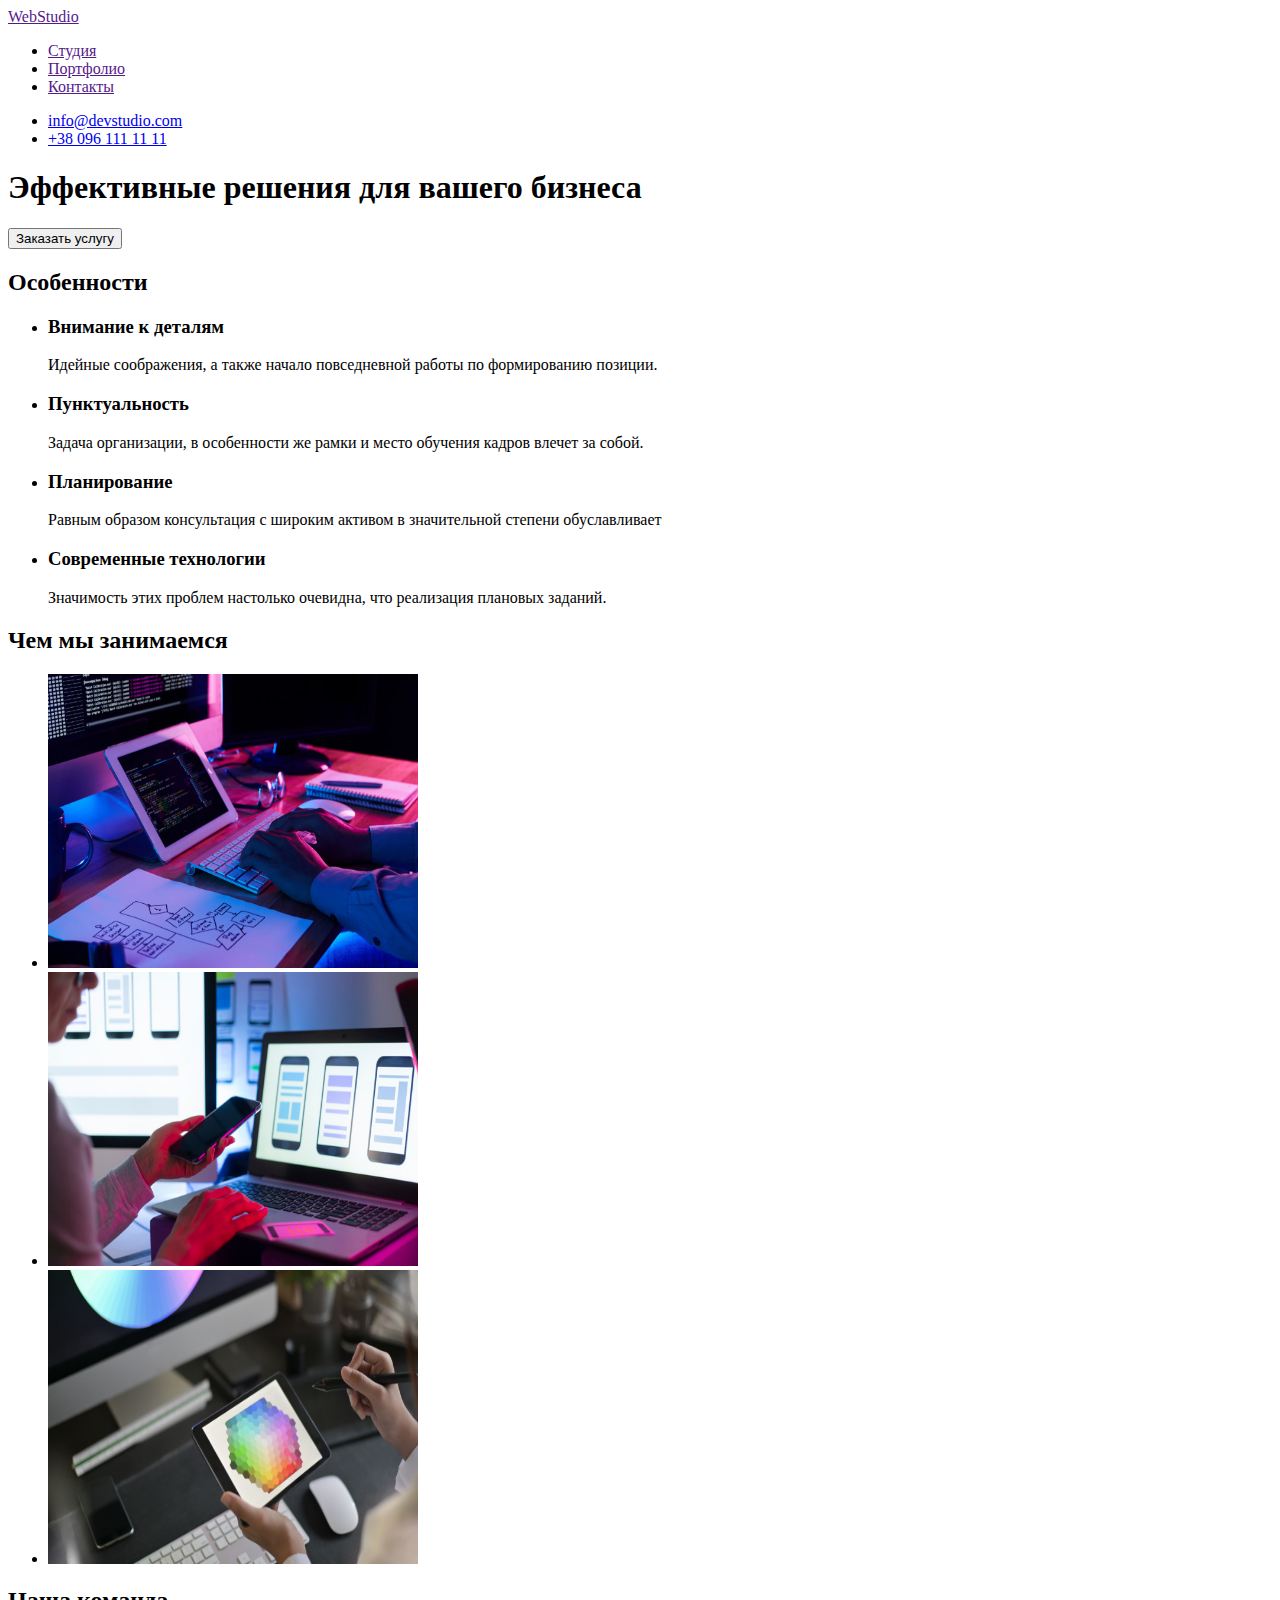
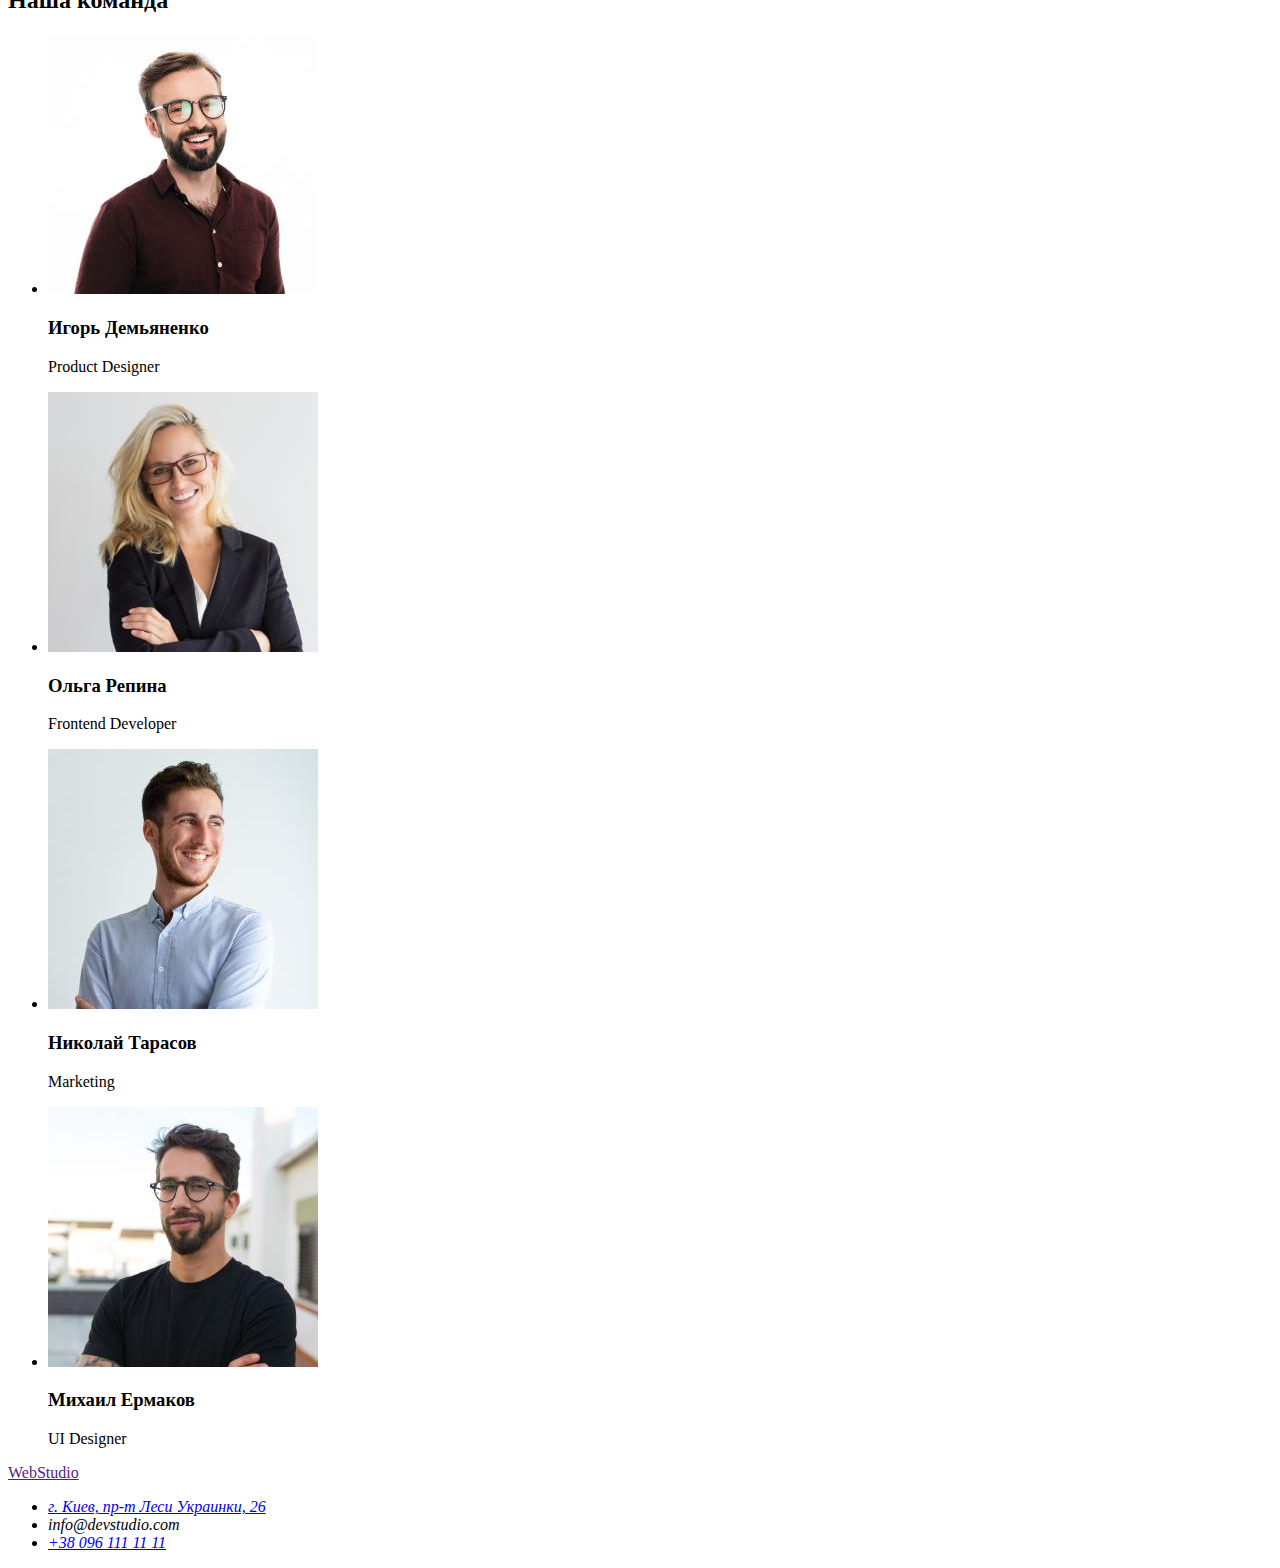
==== index.html @ 0e94a8cb "down 1 hw" ====
<!DOCTYPE html>
<html lang="ru">
<head>
    <meta charset="UTF-8">
    <meta http-equiv="X-UA-Compatible" content="IE=edge">
    <meta name="viewport" content="width=device-width, initial-scale=1.0">
    <title>Document</title>
</head>
<body>
    <header>
        <nav>
            <a href="">WebStudio</a>
            <ul>
                <li><a href="">Студия</a></li>
                <li><a href="">Портфолио</a></li>
                <li><a href="">Контакты</a></li>
            </ul>
        </nav>
        <ul>
            <li><a href="mailto:info@devstudio.com">info@devstudio.com</a></li>
            <li><a href="tel:+380961111111">+38 096 111 11 11</a></li>
        </ul>
            
            
    </header>
    <main>
        <section>
        <h1>Эффективные решения для вашего бизнеса</h1>
        <button title="button">Заказать услугу</button>    
        </section>

        <section>
            <h2>Особенности</h2>
            <ul>
                <li>
                    <h3>Внимание к деталям</h3>
                    <p>
                    Идейные соображения, а также начало повседневной работы по формированию позиции.
                    </p>
                </li>
                <li>
                    <h3>Пунктуальность</h3>
                    <p>Задача организации, в особенности же рамки и место обучения кадров влечет за собой.
                    </p>
                </li>
                <li>
                    <h3>Планирование</h3>
                    <p>
                    Равным образом консультация с широким активом в значительной степени обуславливает
                    </p>
                </li>
                <li>
                    <h3>Современные технологии</h3>
                    <p>
                    Значимость этих проблем настолько очевидна, что реализация плановых заданий.
                    </p>
                </li>
            </ul>
        </section>
        <section>
            <h2>Чем мы занимаемся</h2>
            <ul>
                <li>
                    <img src="./images/img_1.jpg" 
                    alt="Парень пишет код"
                    width="370"
                    height="294">
                </li>
                <li>
                    <img src="./images/img_2.jpg" 
                    alt="Девушка держит в руках телефон"
                    width="370"
                    height="294">
                </li>
                <li>
                    <img src="./images/img_3.jpg"
                    alt="Девушка держит планшет в руках"
                    width="370"
                    height="294">
                </li>
            </ul>
        </section>
        <section>
        <h2>Наша команда</h2>
        <ul>
            <li>
                <img src="./images/igor.jpg" 
                alt="Фотография Игоря" 
                width="270" 
                height="260">
                <h3>Игорь Демьяненко</h3>
                <p lang="en">Product Designer</p>
            </li>

            <li>
                <img src="./images/olga.jpg" 
                alt="Фотография Ольги" 
                width="270" 
                height="260">
                <h3>Ольга Репина</h3>
                <p lang="en">Frontend Developer</p>
            </li>

            <li>
                <img src="./images/nikolay.jpg" 
                alt="Фотография Николая" 
                width="270" 
                height="260">
                <h3>Николай Тарасов</h3>
                <p lang="en">Marketing</p>
            </li>

            <li>
                <img src="./images/mihail.jpg" 
                alt="Фотография Михаила" 
                width="270" 
                height="260">
                <h3>Михаил Ермаков</h3>
                <p lang="en">UI Designer</p>
            </li>

        </ul>
        </section>
    </main>
    <footer>
        <a href="">WebStudio</a>
        <address>
            <ul>
                <li>
                    <a href="https://goo.gl/maps/mKmkBRbk66RdH9SZ9"
                    target="_blank" 
                    rel="noopener noreferrer">
                    г. Киев, пр-т Леси Украинки, 26</a>                   
                </li>

                <li>
                    <a hre f="mailto:info@devstudio.com">info@devstudio.com</a>
                </li>

                <li>
                    <a href="tel:+380961111111">+38 096 111 11 11</a>
                </li>
            </ul>
        </address>
    </footer>
</body>
</html>
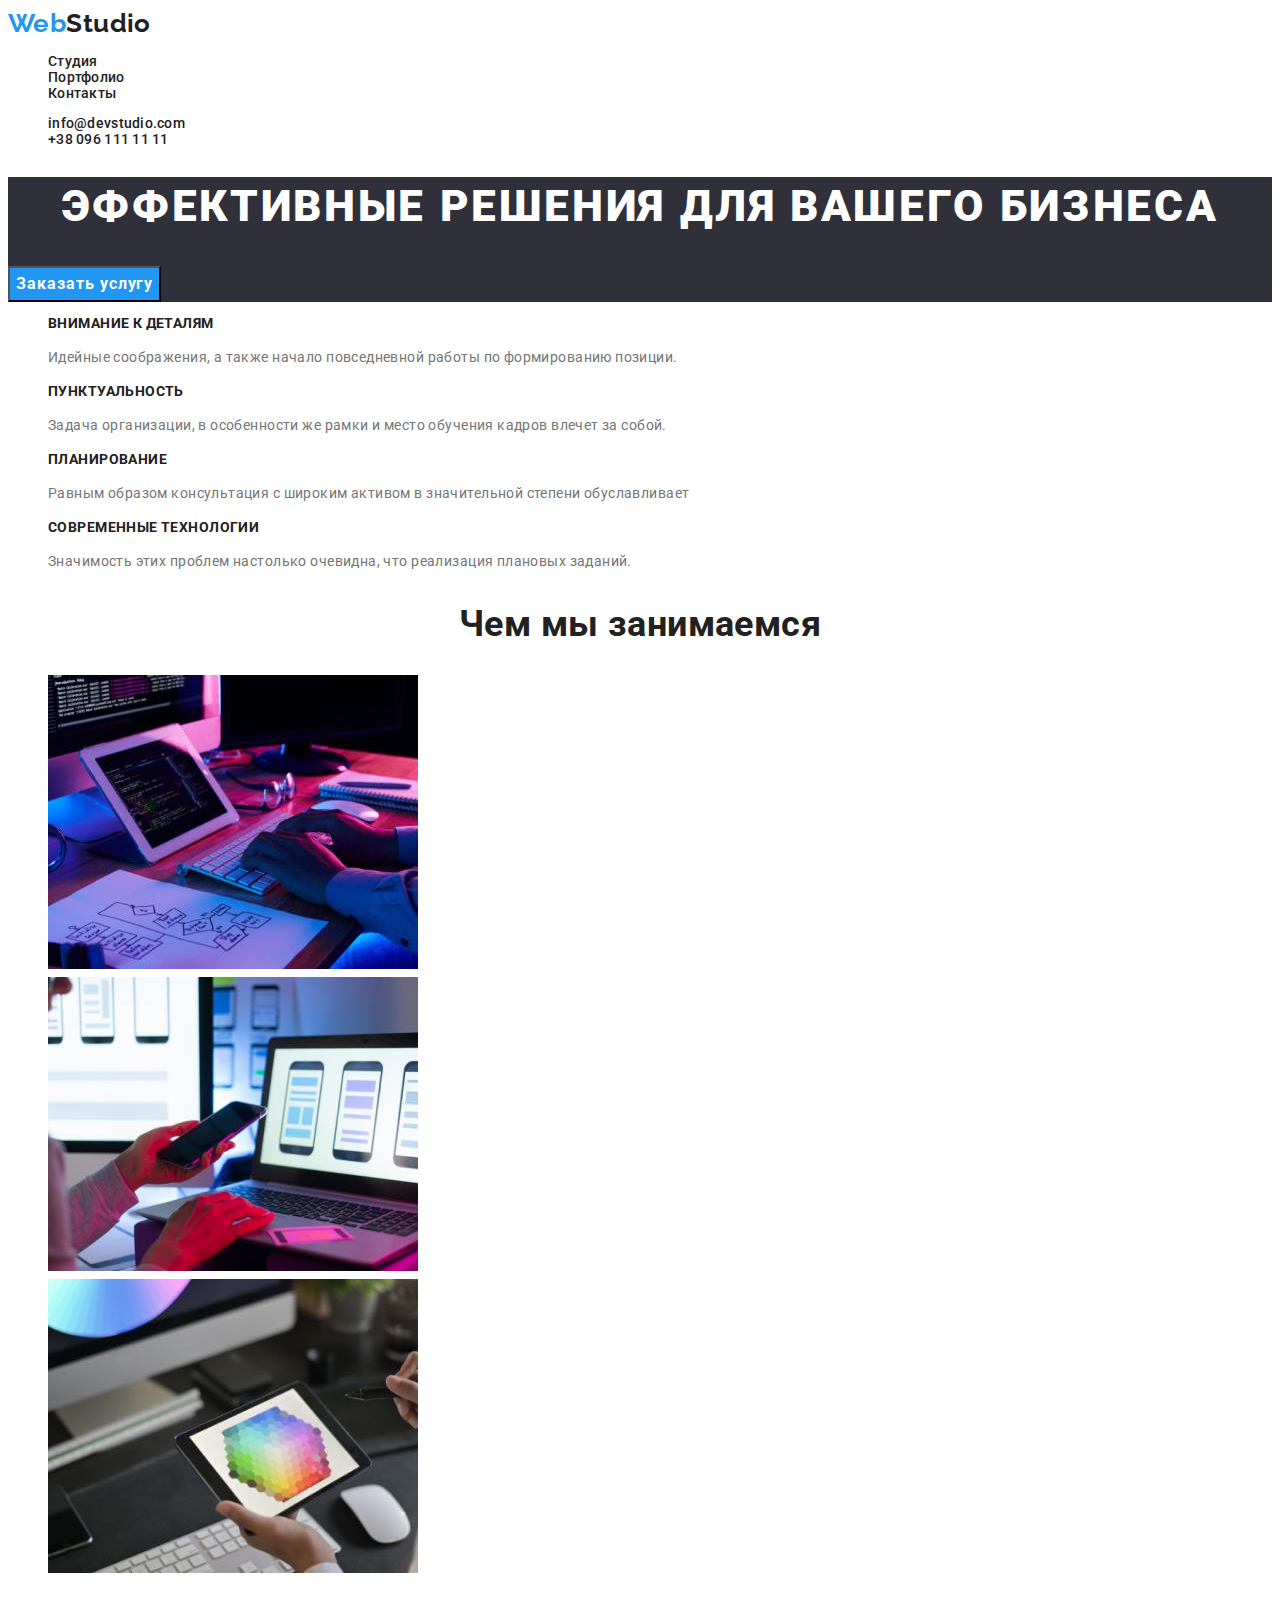
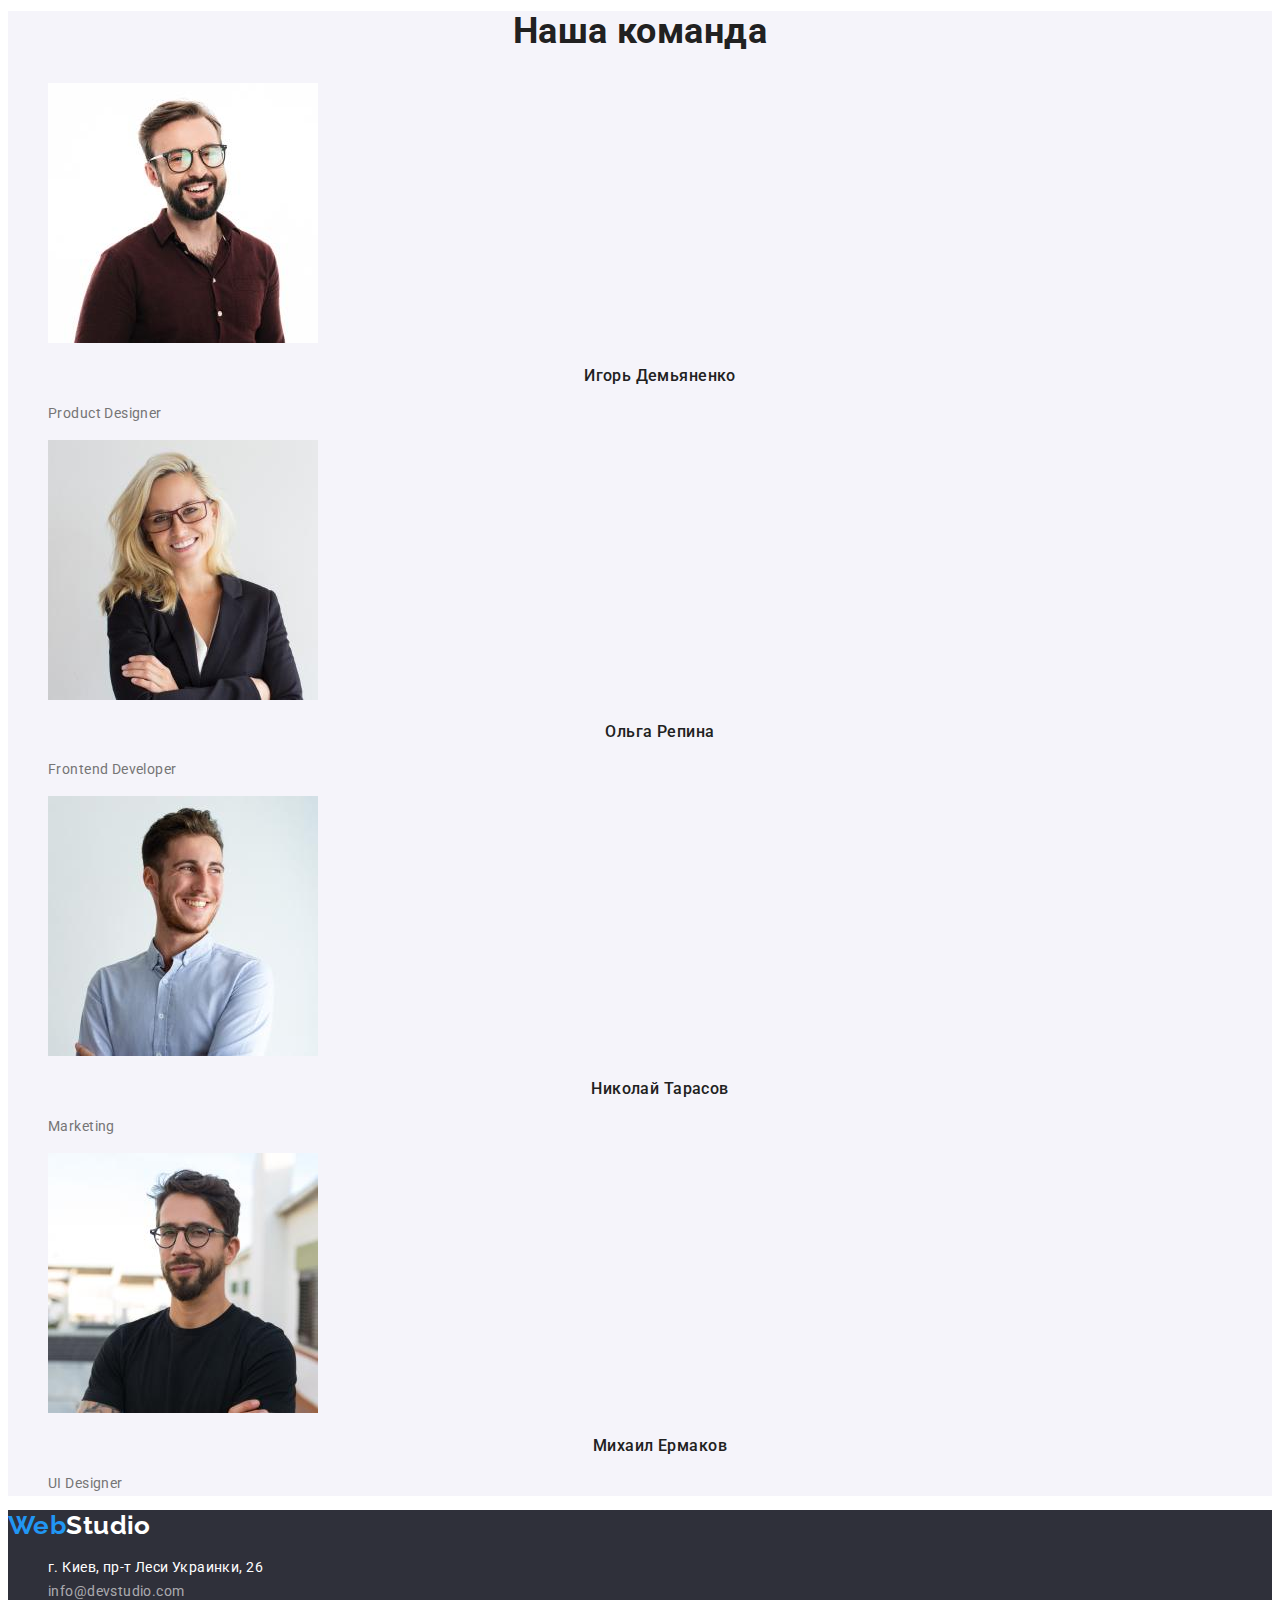
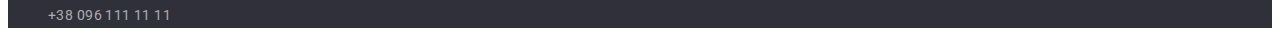
==== commit afa9752a: "ДЗ 2 первый релиз)" ====
--- a/index.html
+++ b/index.html
@@ -4,75 +4,76 @@
     <meta charset="UTF-8">
     <meta http-equiv="X-UA-Compatible" content="IE=edge">
     <meta name="viewport" content="width=device-width, initial-scale=1.0">
+    <link rel="preconnect" href="https://fonts.gstatic.com" crossorigin>
+    <link href="https://fonts.googleapis.com/css2?family=Raleway:wght@700&family=Roboto:wght@400;500;700;900&display=swap" rel="stylesheet"> 
+    <link rel="stylesheet" href="./css/styles.css">   
     <title>Document</title>
 </head>
 <body>
-    <header>
+    <header class="header">
         <nav>
-            <a href="">WebStudio</a>
-            <ul>
-                <li><a href="">Студия</a></li>
-                <li><a href="">Портфолио</a></li>
-                <li><a href="">Контакты</a></li>
+            <a href="" class="header_logo list"> <span class="header_logo_span">Web</span>Studio</a>
+            <ul class="header_nav_list list">
+                <li class="header_nav_item"><a class="header_nav_link list" href="./index.html">Студия</a></li>
+                <li class="header_nav_item"><a class="header_nav_link list" href="./portfolio.html">Портфолио</a></li>
+                <li class="header_nav_item"><a class="header_nav_link list" href="">Контакты</a></li>
             </ul>
         </nav>
-        <ul>
-            <li><a href="mailto:info@devstudio.com">info@devstudio.com</a></li>
-            <li><a href="tel:+380961111111">+38 096 111 11 11</a></li>
+        <ul class="list header_list">
+            <li class="header_item"><a class="list header_tel " href="mailto:info@devstudio.com">info@devstudio.com</a></li>
+            <li class="header_item"><a class="list header_mail " href="tel:+380961111111">+38 096 111 11 11</a></li>
         </ul>
-            
-            
     </header>
+
     <main>
+        <section class="hero">
+        <h1 class="hero_title">Эффективные решения для вашего бизнеса</h1>
+        <button class="hero_btn" title="button">Заказать услугу</button>    
+        </section>
         <section>
-        <h1>Эффективные решения для вашего бизнеса</h1>
-        <button title="button">Заказать услугу</button>    
-        </section>
-
-        <section>
-            <h2>Особенности</h2>
-            <ul>
-                <li>
-                    <h3>Внимание к деталям</h3>
-                    <p>
+            <h2 class="peculiarities_hide">Особенности</h2>
+            <ul class=" peculiarities_list list">
+                <li class="peculiarities_list">
+                    <h3 class="peculiarities_title">Внимание к деталям</h3>
+                    <p class="peculiarities_text">
                     Идейные соображения, а также начало повседневной работы по формированию позиции.
                     </p>
                 </li>
                 <li>
-                    <h3>Пунктуальность</h3>
-                    <p>Задача организации, в особенности же рамки и место обучения кадров влечет за собой.
+                    <h3 class="peculiarities_title">Пунктуальность</h3>
+                    <p class="peculiarities_text">Задача организации, в особенности же рамки и место обучения кадров влечет за собой.
                     </p>
                 </li>
-                <li>
-                    <h3>Планирование</h3>
-                    <p>
+                <li class="peculiarities_list">
+                    <h3 class="peculiarities_title">Планирование</h3>
+                    <p class="peculiarities_text">
                     Равным образом консультация с широким активом в значительной степени обуславливает
                     </p>
                 </li>
-                <li>
-                    <h3>Современные технологии</h3>
-                    <p>
+                <li class="peculiarities_list">
+                    <h3 class="peculiarities_title">Современные технологии</h3>
+                    <p class="peculiarities_text">
                     Значимость этих проблем настолько очевидна, что реализация плановых заданий.
                     </p>
                 </li>
             </ul>
         </section>
         <section>
-            <h2>Чем мы занимаемся</h2>
-            <ul>
-                <li>
+            <h2 class="work_title">Чем мы занимаемся</h2>
+            <ul class="work_list list">
+                <li class="work_item">
                     <img src="./images/img_1.jpg" 
                     alt="Парень пишет код"
                     width="370"
                     height="294">
                 </li>
-                <li>
+                <li class="work_item">
                     <img src="./images/img_2.jpg" 
                     alt="Девушка держит в руках телефон"
                     width="370"
                     height="294">
                 </li>
-                <li>
+                <li class="work_item">
                     <img src="./images/img_3.jpg"
                     alt="Девушка держит планшет в руках"
                     width="370"
@@ -80,65 +81,65 @@
                 </li>
             </ul>
         </section>
-        <section>
-        <h2>Наша команда</h2>
-        <ul>
-            <li>
+        <section class="commands">
+        <h2 class="commands_title">Наша команда</h2>
+        <ul class="commands_list list">
+            <li class="comands_item">
                 <img src="./images/igor.jpg" 
                 alt="Фотография Игоря" 
                 width="270" 
                 height="260">
-                <h3>Игорь Демьяненко</h3>
+                <h3 class="commands_name">Игорь Демьяненко</h3>
                 <p lang="en">Product Designer</p>
             </li>
 
-            <li>
+            <li class="comands_item">
                 <img src="./images/olga.jpg" 
                 alt="Фотография Ольги" 
                 width="270" 
                 height="260">
-                <h3>Ольга Репина</h3>
+                <h3 class="commands_name">Ольга Репина</h3>
                 <p lang="en">Frontend Developer</p>
             </li>
 
-            <li>
+            <li class="comands_item">
                 <img src="./images/nikolay.jpg" 
                 alt="Фотография Николая" 
                 width="270" 
                 height="260">
-                <h3>Николай Тарасов</h3>
+                <h3 class="commands_name">Николай Тарасов</h3>
                 <p lang="en">Marketing</p>
             </li>
 
-            <li>
+            <li class="comands_item">
                 <img src="./images/mihail.jpg" 
                 alt="Фотография Михаила" 
                 width="270" 
                 height="260">
-                <h3>Михаил Ермаков</h3>
+                <h3 class="commands_name">Михаил Ермаков</h3>
                 <p lang="en">UI Designer</p>
             </li>
 
         </ul>
         </section>
     </main>
-    <footer>
-        <a href="">WebStudio</a>
+    <footer class="footer">
+        <a class="footer_logo list" href=""><span class="footer_logo_span">Web</span>Studio</a>
         <address>
-            <ul>
-                <li>
-                    <a href="https://goo.gl/maps/mKmkBRbk66RdH9SZ9"
+            <ul class="footer_list list">    
+                <li class="footer_item">
+                    <a class="footer_link list" href="https://goo.gl/maps/mKmkBRbk66RdH9SZ9"
                     target="_blank" 
                     rel="noopener noreferrer">
                     г. Киев, пр-т Леси Украинки, 26</a>                   
                 </li>
 
-                <li>
-                    <a hre f="mailto:info@devstudio.com">info@devstudio.com</a>
+                <li class="footer_item">
+                    <a class="footer_mail list" href="mailto:info@devstudio.com">info@devstudio.com</a>
                 </li>
 
-                <li>
-                    <a href="tel:+380961111111">+38 096 111 11 11</a>
+                <li class="footer_item">
+                    <a class="footer_tel list" href="tel:+380961111111">+38 096 111 11 11</a>
                 </li>
             </ul>
         </address>
--- a/css/styles.css
+++ b/css/styles.css
@@ -0,0 +1,239 @@
+body {
+  font-family: Roboto, Raleway, sans-serif;
+  color: #757575;
+  background-color: #ffffff;
+  font-style: normal;
+  font-weight: 400;
+  font-size: 14px;
+  line-height: 1.71;
+  letter-spacing: 0.03em;
+}
+
+.list {
+  list-style: none;
+  text-decoration: none;
+}
+
+/* --------------HEADER----------------------- */
+
+.header_logo {
+  font-family: Raleway;
+  font-weight: 700;
+  font-size: 26px;
+  line-height: 1.19;
+  color: #212121;
+}
+
+.header_logo_span {
+  font-family: Raleway;
+  font-weight: 700;
+  font-size: 26px;
+  line-height: 1.19;
+  color: #2196f3;
+}
+
+.header_nav_list {
+  font-weight: 500;
+  font-size: 14px;
+  line-height: 1.14;
+  letter-spacing: 0.02em;
+  color: #212121;
+}
+
+.header_nav_link,
+.header_tel,
+.header_mail {
+  color: #212121;
+}
+
+/* ----------------------HOVER---------------------------- */
+
+.header_nav_link:hover,
+.header_tel:hover,
+.header_mail:hover,
+.footer_tel:hover,
+.footer_mail:hover {
+  color: #2196f3;
+}
+
+/* ----------------------FOCUS---------------------------- */
+.hero_btn {
+  background-color: #188ce8;
+  cursor: pointer;
+}
+
+.header_nav_link:focus,
+.header_tel:focus,
+.header_mail:focus,
+.footer_tel:focus,
+.footer_mail:focus {
+  color: #2196f3;
+}
+
+.header_list {
+  font-weight: 500;
+  font-size: 14px;
+  line-height: 1.14;
+  letter-spacing: 0.02em;
+  color: #757575;
+}
+
+/* ----------------------HERO---------------------------- */
+
+.hero {
+  background-color: #2f303a;
+}
+
+.hero_title {
+  font-weight: 900;
+  font-size: 44px;
+  line-height: 1.36;
+  text-align: center;
+  letter-spacing: 0.06em;
+  text-transform: uppercase;
+  color: #ffffff;
+}
+
+.hero_btn {
+  font-family: Roboto;
+  font-weight: 700;
+  font-size: 16px;
+  line-height: 1.87;
+  display: flex;
+  align-items: center;
+  text-align: center;
+  letter-spacing: 0.06em;
+  color: #ffffff;
+  background: #2196f3;
+}
+
+/* ----------------- PECULIARITEIS--------------------------- */
+
+.peculiarities_hide,
+.portfolio_title_hide {
+  border: 0;
+  clip: rect(0 0 0 0);
+  height: 1px;
+  margin: -1px;
+  overflow: hidden;
+  padding: 0;
+  position: absolute;
+  white-space: nowrap;
+  width: 1px;
+}
+
+.peculiarities_title {
+  font-weight: 700;
+  font-size: 14px;
+  line-height: 1.14;
+  text-transform: uppercase;
+  color: #212121;
+}
+
+/* -----------------  WHAT WE DO --------------------------- */
+.work_title {
+  font-weight: 700;
+  font-size: 36px;
+  line-height: 1.16;
+  text-align: center;
+  color: #212121;
+}
+
+/* -----------------  COMMADS --------------------------- */
+
+.commands {
+  background-color: #f5f4fa;
+}
+
+.commands_title {
+  font-family: Roboto;
+  font-style: normal;
+  font-weight: 700;
+  font-size: 36px;
+  line-height: 1.16;
+  text-align: center;
+  color: #212121;
+}
+
+.commands_name {
+  font-weight: 500;
+  font-size: 16px;
+  line-height: 1.18;
+  text-align: center;
+  color: #212121;
+}
+
+/* -----------------  FOOTER --------------------------- */
+
+.footer {
+  background-color: #2f303a;
+}
+
+.footer_logo {
+  font-family: Raleway;
+  font-weight: 700;
+  font-size: 26px;
+  line-height: 1.19;
+  color: #ffffff;
+}
+
+.footer_logo_span {
+  font-family: Raleway;
+  font-weight: 700;
+  font-size: 26px;
+  line-height: 1.19;
+  color: #2196f3;
+}
+
+.footer_link {
+  font-family: Roboto;
+  font-style: normal;
+  font-weight: 400;
+  font-size: 14px;
+  line-height: 1.71;
+  letter-spacing: 0.03em;
+  color: #ffffff;
+}
+
+.footer_mail,
+.footer_tel {
+  font-family: Roboto;
+  font-style: normal;
+  font-weight: 400;
+  font-size: 14px;
+  line-height: 1.71;
+  letter-spacing: 0.03em;
+  color: rgba(255, 255, 255, 0.6);
+}
+
+/* -----------------  PORTFOLIO --------------------------- */
+
+.portfolio_title {
+  font-weight: 700;
+  font-size: 18px;
+  line-height: 2;
+  letter-spacing: 0.06em;
+  color: #212121;
+}
+
+.portfolio_text {
+  font-size: 16px;
+  line-height: 1.87;
+  letter-spacing: 0.03em;
+}
+
+.portfolio_btn {
+  font-family: Roboto;
+  font-weight: 500;
+  font-size: 16px;
+  line-height: 1.62;
+  text-align: center;
+  letter-spacing: 0.03em;
+  color: #212121;
+  cursor: pointer;
+}
+
+.portfolio_btn:focus,
+.portfolio_btn:hover {
+  background-color: #2196f3;
+}
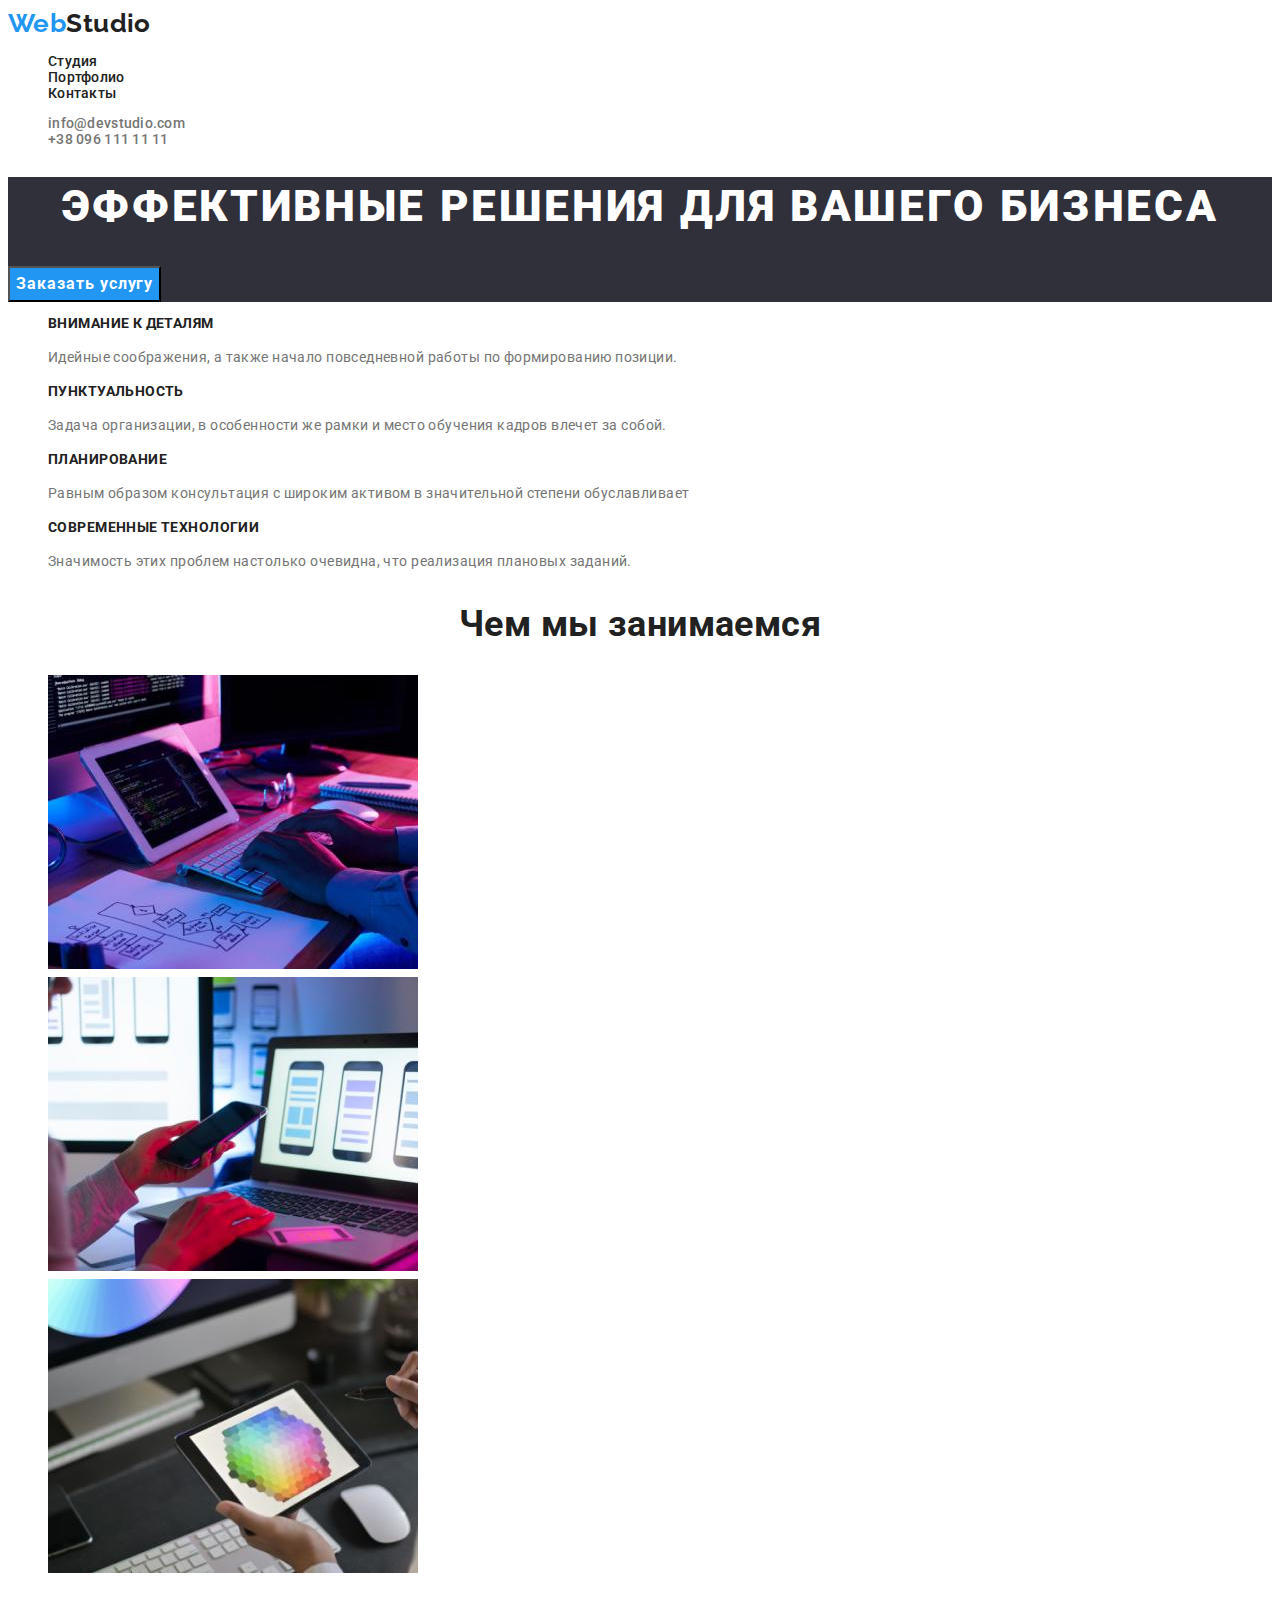
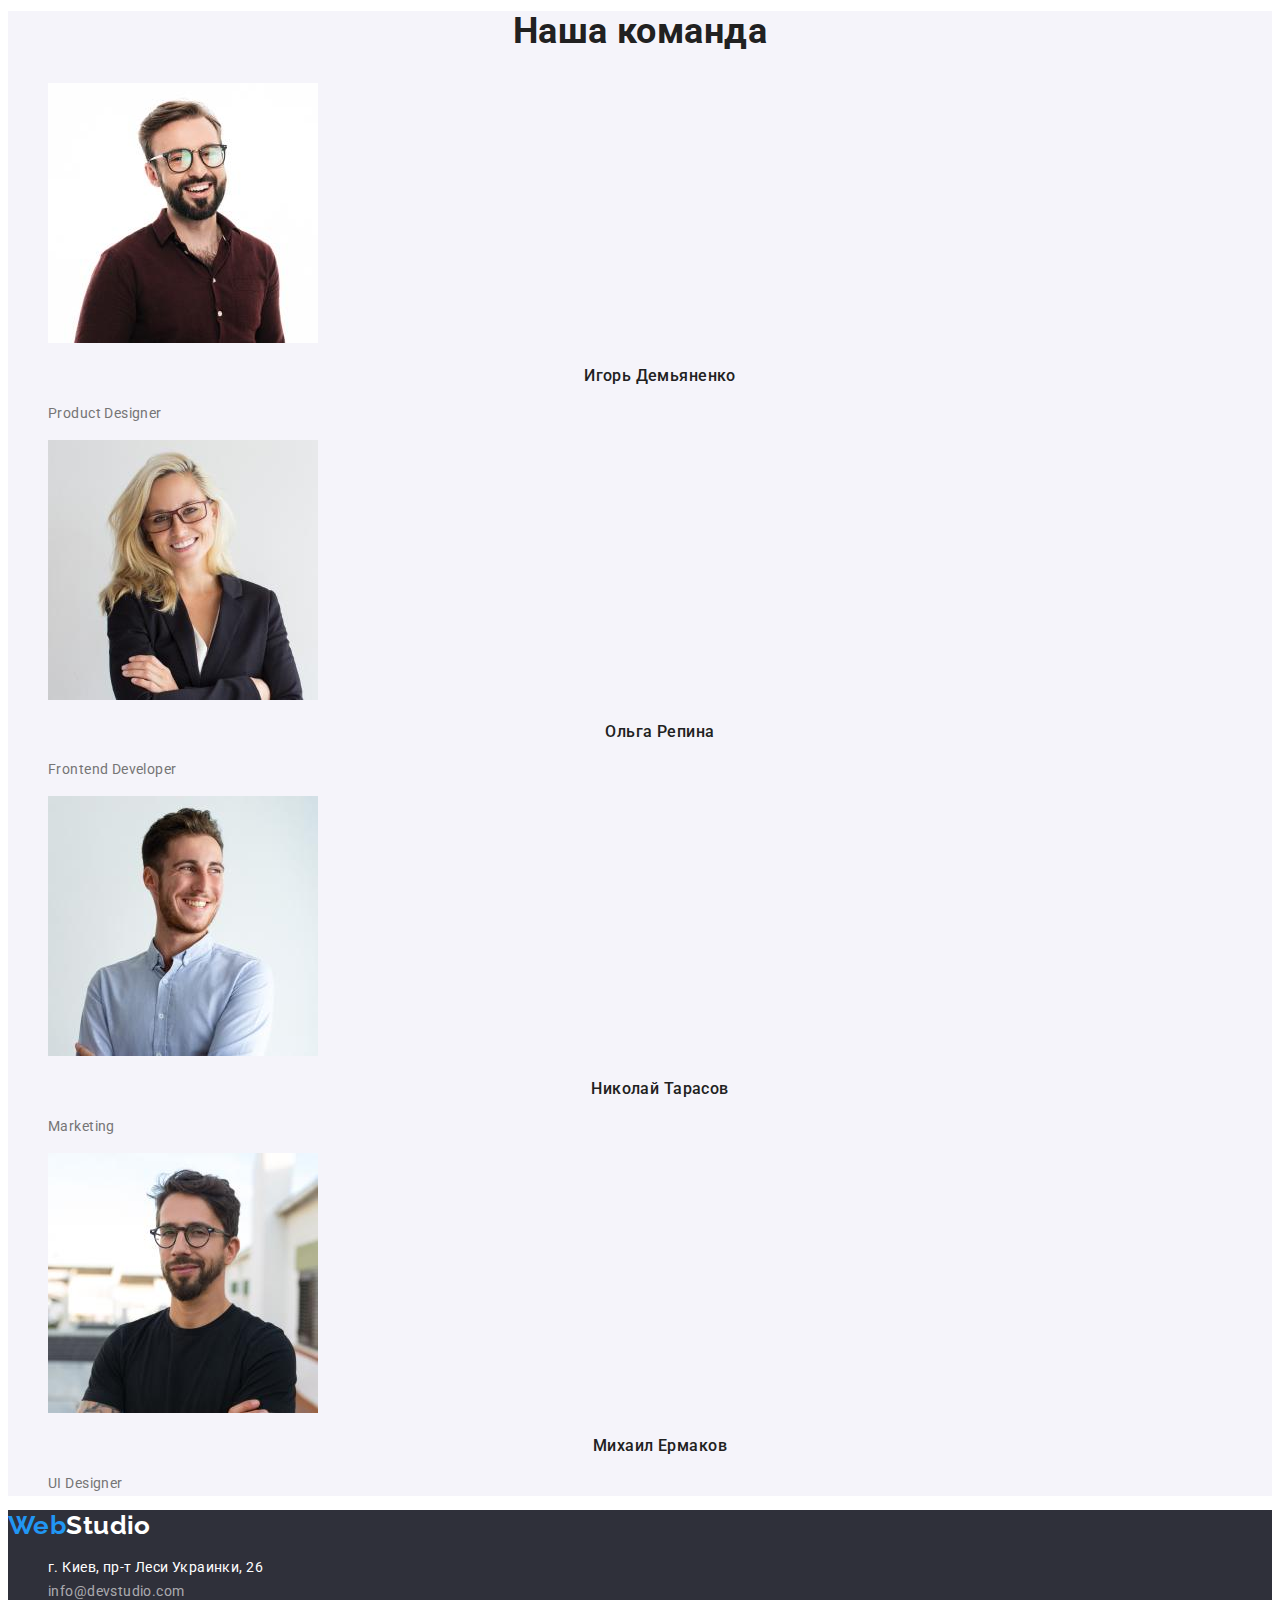
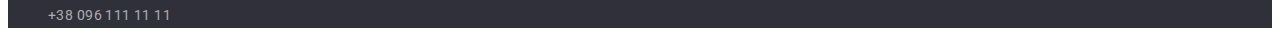
==== commit 2c8a0545: "rel2" ====
--- a/index.html
+++ b/index.html
@@ -10,18 +10,19 @@
     <title>Document</title>
 </head>
 <body>
-    <header class="header">
+    <header class="site">
         <nav>
-            <a href="" class="header_logo list"> <span class="header_logo_span">Web</span>Studio</a>
-            <ul class="header_nav_list list">
-                <li class="header_nav_item"><a class="header_nav_link list" href="./index.html">Студия</a></li>
-                <li class="header_nav_item"><a class="header_nav_link list" href="./portfolio.html">Портфолио</a></li>
-                <li class="header_nav_item"><a class="header_nav_link list" href="">Контакты</a></li>
+            <a href="./index.html" class=" site_logo list"> <span class="   site_logo_span">Web</span>Studio</a>
+            <ul class="site_nav_list list">
+                <li class="site_nav_item"><a class="  site_nav_list list" href="./index.html">Студия</a></li>
+                <li class="site_nav_item"><a class="   site_nav_list list" href="./portfolio.html">Портфолио</a></li>
+                <li class="site_nav_item"><a class="   site_nav_list list" href="">Контакты</a></li>
             </ul>
         </nav>
-        <ul class="list header_list">
-            <li class="header_item"><a class="list header_tel " href="mailto:info@devstudio.com">info@devstudio.com</a></li>
-            <li class="header_item"><a class="list header_mail " href="tel:+380961111111">+38 096 111 11 11</a></li>
+        <ul class="list navigation_list">
+            <li class="navigation_item"><a class="list navigation_tel "
+                    href="mailto:info@devstudio.com">info@devstudio.com</a></li>
+            <li class="navigation_item"><a class="list navigation_mail " href="tel:+380961111111">+38 096 111 11 11</a></li>
         </ul>
     </header>
 
--- a/css/styles.css
+++ b/css/styles.css
@@ -16,23 +16,23 @@
 
 /* --------------HEADER----------------------- */
 
-.header_logo {
-  font-family: Raleway;
-  font-weight: 700;
-  font-size: 26px;
-  line-height: 1.19;
-  color: #212121;
-}
-
-.header_logo_span {
-  font-family: Raleway;
-  font-weight: 700;
-  font-size: 26px;
-  line-height: 1.19;
-  color: #2196f3;
-}
-
-.header_nav_list {
+.site_logo {
+  font-family: Raleway;
+  font-weight: 700;
+  font-size: 26px;
+  line-height: 1.19;
+  color: #212121;
+}
+
+.site_logo_span {
+  font-family: Raleway;
+  font-weight: 700;
+  font-size: 26px;
+  line-height: 1.19;
+  color: #2196f3;
+}
+
+.site_nav_list {
   font-weight: 500;
   font-size: 14px;
   line-height: 1.14;
@@ -40,17 +40,16 @@
   color: #212121;
 }
 
-.header_nav_link,
-.header_tel,
-.header_mail {
-  color: #212121;
+.navigation_tel,
+.navigation_mail {
+  color: #757575;
 }
 
 /* ----------------------HOVER---------------------------- */
 
-.header_nav_link:hover,
-.header_tel:hover,
-.header_mail:hover,
+.site_nav_list:hover,
+.navigation_tel:hover,
+.navigation_mail:hover,
 .footer_tel:hover,
 .footer_mail:hover {
   color: #2196f3;
@@ -62,15 +61,15 @@
   cursor: pointer;
 }
 
-.header_nav_link:focus,
-.header_tel:focus,
-.header_mail:focus,
+.site_nav_list:focus,
+.navigation_tel:focus,
+.navigation_mail:focus,
 .footer_tel:focus,
 .footer_mail:focus {
   color: #2196f3;
 }
 
-.header_list {
+.navigation_list {
   font-weight: 500;
   font-size: 14px;
   line-height: 1.14;
@@ -235,5 +234,6 @@
 
 .portfolio_btn:focus,
 .portfolio_btn:hover {
+  color: #ffffff;
   background-color: #2196f3;
 }
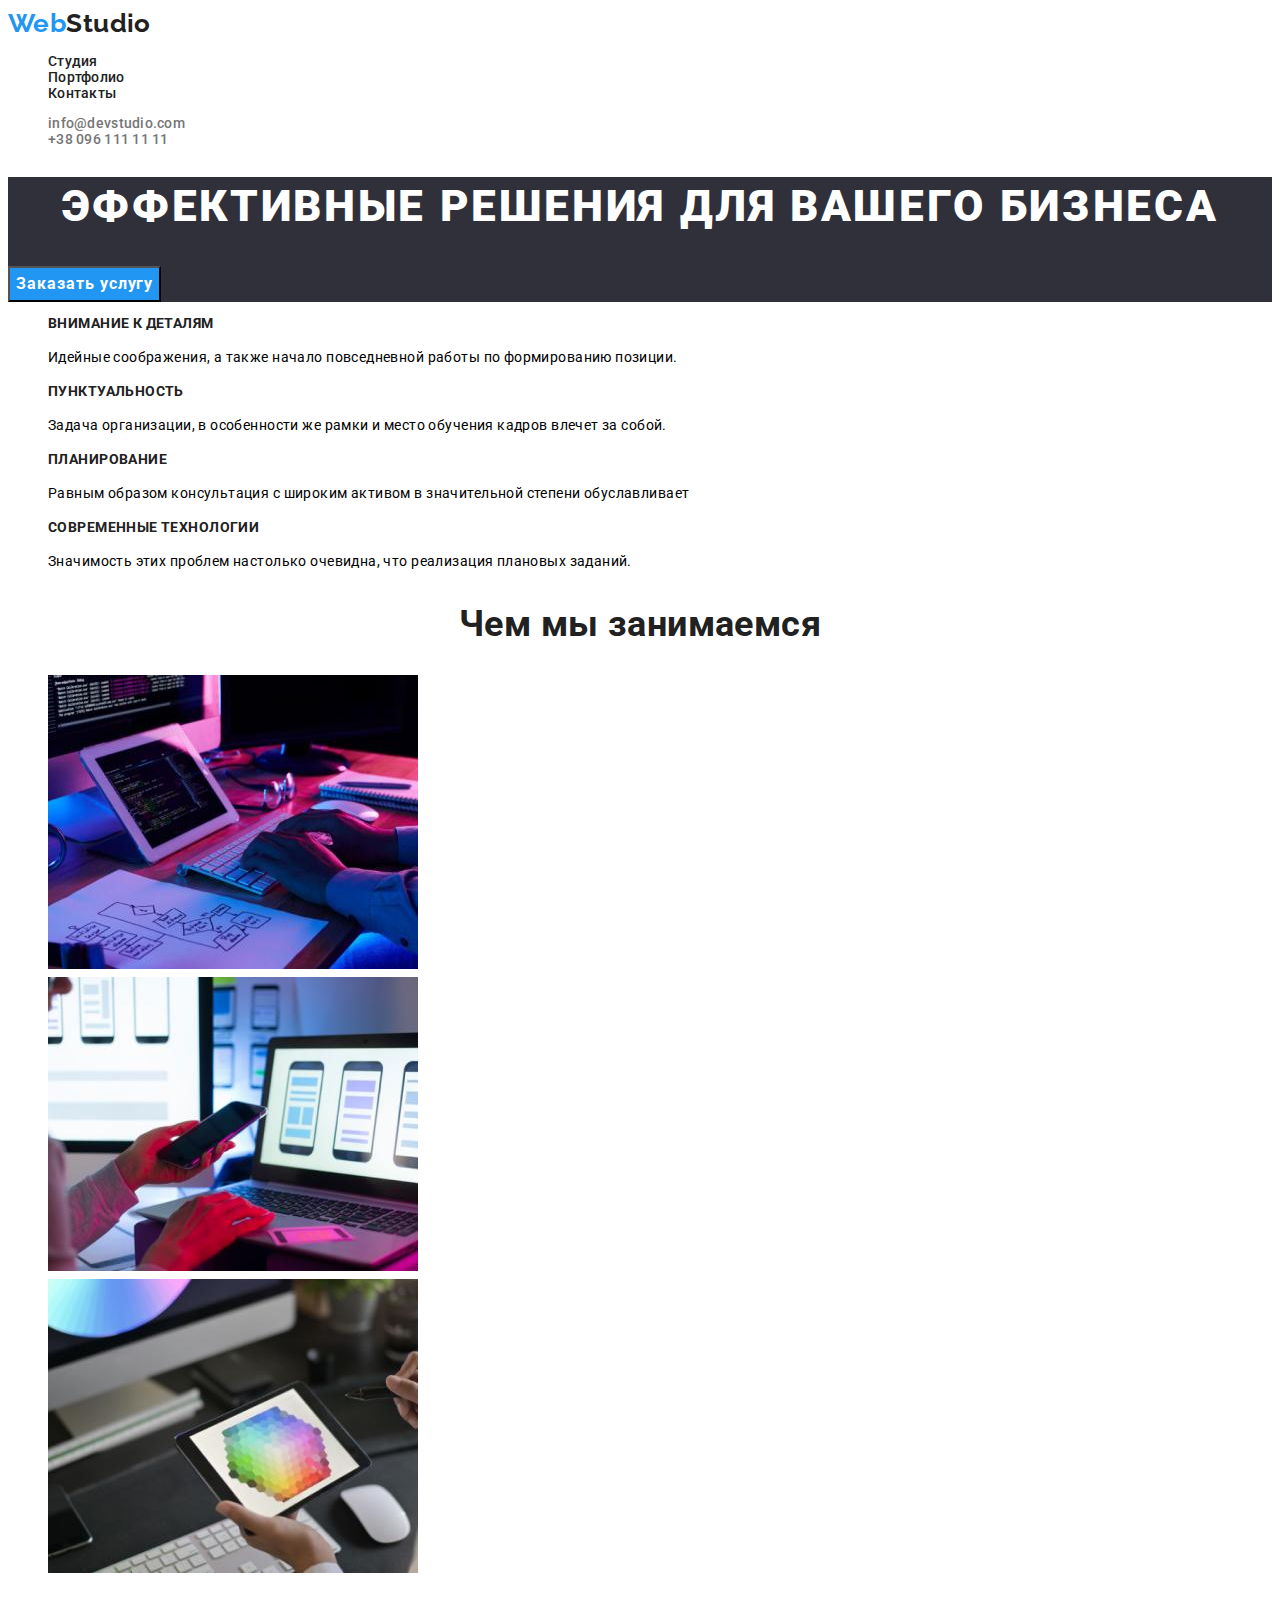
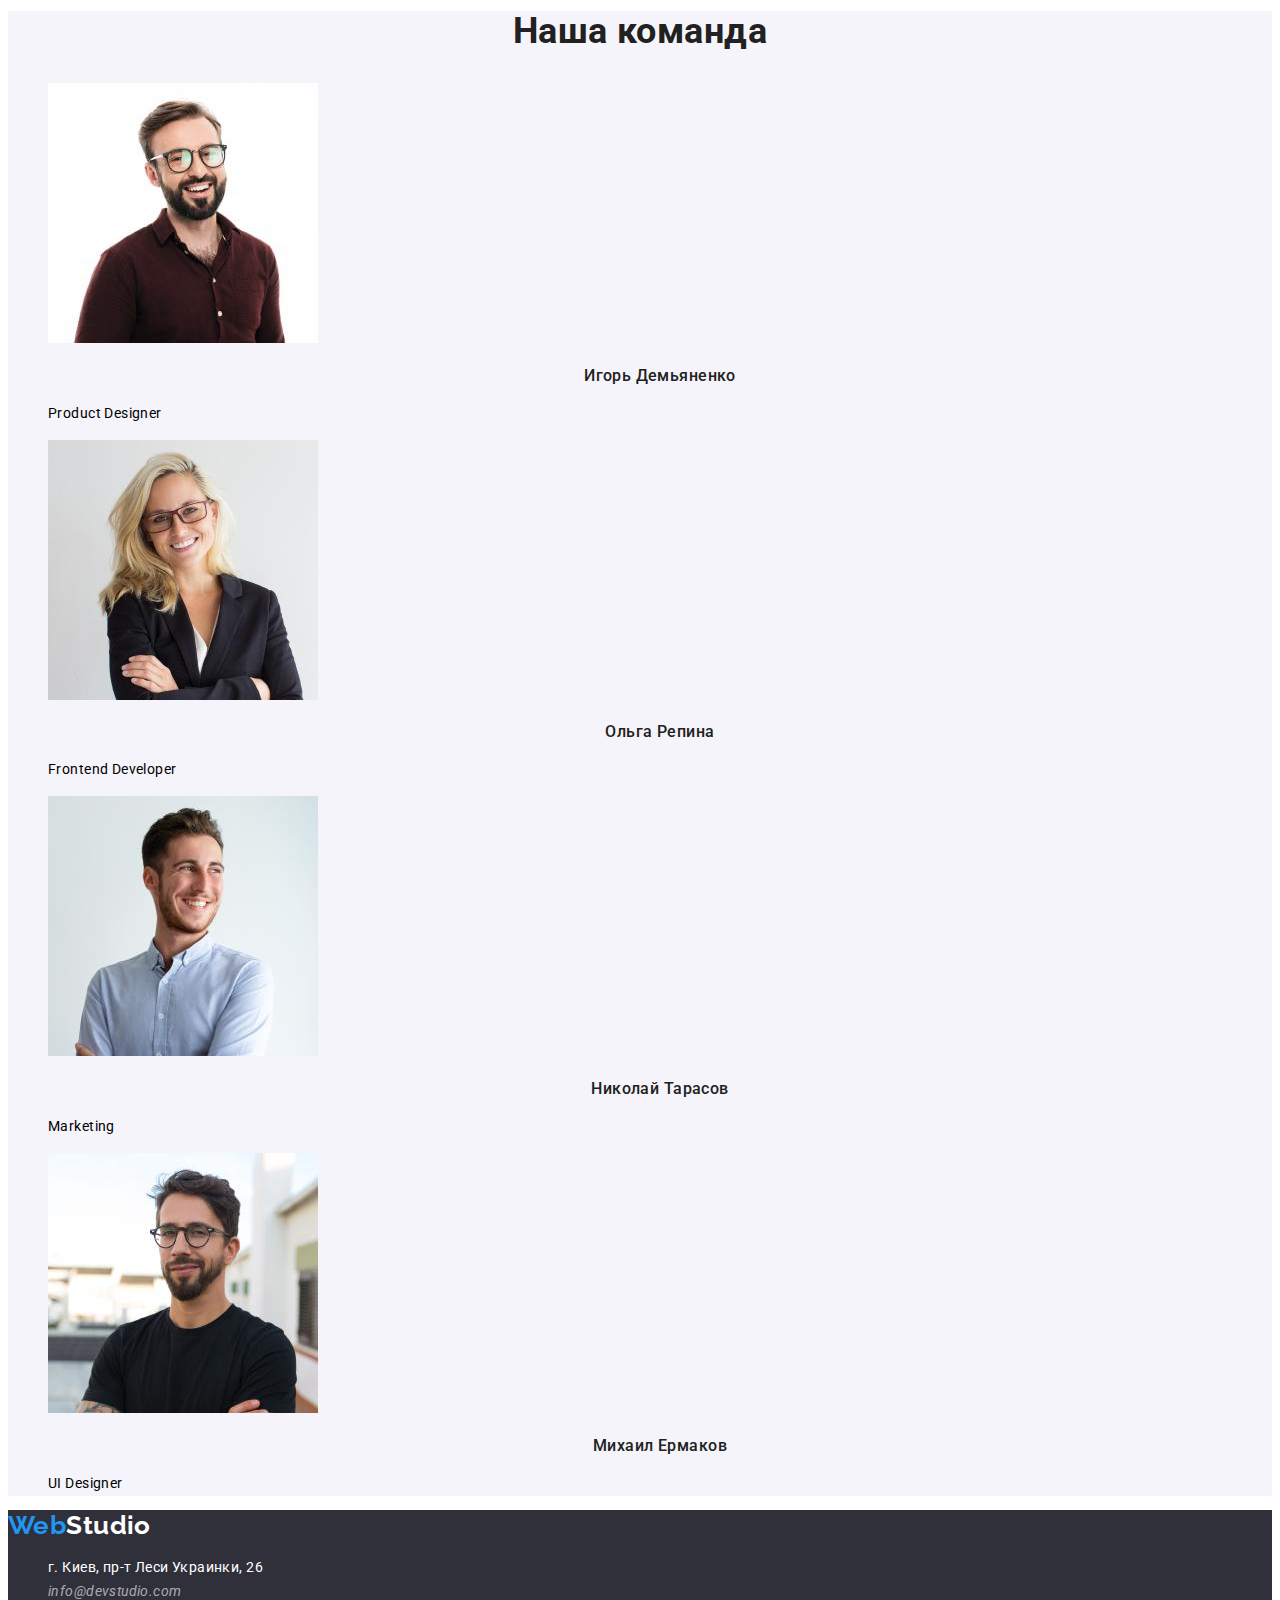
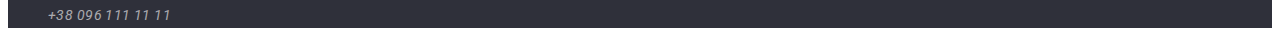
==== commit b767ec5a: "релиз-2" ====
--- a/index.html
+++ b/index.html
@@ -12,70 +12,70 @@
 <body>
     <header class="site">
         <nav>
-            <a href="./index.html" class=" site_logo list"> <span class="   site_logo_span">Web</span>Studio</a>
-            <ul class="site_nav_list list">
-                <li class="site_nav_item"><a class="  site_nav_list list" href="./index.html">Студия</a></li>
-                <li class="site_nav_item"><a class="   site_nav_list list" href="./portfolio.html">Портфолио</a></li>
-                <li class="site_nav_item"><a class="   site_nav_list list" href="">Контакты</a></li>
+            <a href="./index.html" class=" site-logo list"> <span class="   site-logo-span">Web</span>Studio</a>
+            <ul class="site-nav-list list">
+                <li class="site-nav-item"><a class="site-nav-list list" href="./index.html">Студия</a></li>
+                <li class="site-nav-item"><a class="site-nav-list list" href="./portfolio.html">Портфолио</a></li>
+                <li class="site-nav-item"><a class="site-nav-list list" href="">Контакты</a></li>
             </ul>
         </nav>
-        <ul class="list navigation_list">
-            <li class="navigation_item"><a class="list navigation_tel "
+        <ul class="list contacts-list">
+            <li class="contacts-item"><a class="list contacts-tel "
                     href="mailto:info@devstudio.com">info@devstudio.com</a></li>
-            <li class="navigation_item"><a class="list navigation_mail " href="tel:+380961111111">+38 096 111 11 11</a></li>
+            <li class="contacts-item"><a class="list contacts-mail " href="tel:+380961111111">+38 096 111 11 11</a></li>
         </ul>
     </header>
 
     <main>
         <section class="hero">
-        <h1 class="hero_title">Эффективные решения для вашего бизнеса</h1>
-        <button class="hero_btn" title="button">Заказать услугу</button>    
+        <h1 class="hero-title">Эффективные решения для вашего бизнеса</h1>
+        <button class="hero-btn" title="button">Заказать услугу</button>    
         </section>
         <section>
-            <h2 class="peculiarities_hide">Особенности</h2>
-            <ul class=" peculiarities_list list">
-                <li class="peculiarities_list">
-                    <h3 class="peculiarities_title">Внимание к деталям</h3>
-                    <p class="peculiarities_text">
+            <h2 class="peculiarities-hide">Особенности</h2>
+            <ul class=" peculiarities-list list">
+                <li class="peculiarities-list">
+                    <h3 class="peculiarities-title">Внимание к деталям</h3>
+                    <p class="peculiarities-text">
                     Идейные соображения, а также начало повседневной работы по формированию позиции.
                     </p>
                 </li>
                 <li>
-                    <h3 class="peculiarities_title">Пунктуальность</h3>
-                    <p class="peculiarities_text">Задача организации, в особенности же рамки и место обучения кадров влечет за собой.
+                    <h3 class="peculiarities-title">Пунктуальность</h3>
+                    <p class="peculiarities-text">Задача организации, в особенности же рамки и место обучения кадров влечет за собой.
                     </p>
                 </li>
-                <li class="peculiarities_list">
-                    <h3 class="peculiarities_title">Планирование</h3>
-                    <p class="peculiarities_text">
+                <li class="peculiarities-list">
+                    <h3 class="peculiarities-title">Планирование</h3>
+                    <p class="peculiarities-text">
                     Равным образом консультация с широким активом в значительной степени обуславливает
                     </p>
                 </li>
-                <li class="peculiarities_list">
-                    <h3 class="peculiarities_title">Современные технологии</h3>
-                    <p class="peculiarities_text">
+                <li class="peculiarities-list">
+                    <h3 class="peculiarities-title">Современные технологии</h3>
+                    <p class="peculiarities-text">
                     Значимость этих проблем настолько очевидна, что реализация плановых заданий.
                     </p>
                 </li>
             </ul>
         </section>
         <section>
-            <h2 class="work_title">Чем мы занимаемся</h2>
-            <ul class="work_list list">
-                <li class="work_item">
-                    <img src="./images/img_1.jpg" 
+            <h2 class="work-title">Чем мы занимаемся</h2>
+            <ul class="work-list list">
+                <li class="work-item">
+                    <img src="./images/img-1.jpg" 
                     alt="Парень пишет код"
                     width="370"
                     height="294">
                 </li>
-                <li class="work_item">
-                    <img src="./images/img_2.jpg" 
+                <li class="work-item">
+                    <img src="./images/img-2.jpg" 
                     alt="Девушка держит в руках телефон"
                     width="370"
                     height="294">
                 </li>
-                <li class="work_item">
-                    <img src="./images/img_3.jpg"
+                <li class="work-item">
+                    <img src="./images/img-3.jpg"
                     alt="Девушка держит планшет в руках"
                     width="370"
                     height="294">
@@ -83,41 +83,41 @@
             </ul>
         </section>
         <section class="commands">
-        <h2 class="commands_title">Наша команда</h2>
-        <ul class="commands_list list">
-            <li class="comands_item">
+        <h2 class="commands-title">Наша команда</h2>
+        <ul class="commands-list list">
+            <li class="comands-item">
                 <img src="./images/igor.jpg" 
                 alt="Фотография Игоря" 
                 width="270" 
                 height="260">
-                <h3 class="commands_name">Игорь Демьяненко</h3>
+                <h3 class="commands-name">Игорь Демьяненко</h3>
                 <p lang="en">Product Designer</p>
             </li>
 
-            <li class="comands_item">
+            <li class="comands-item">
                 <img src="./images/olga.jpg" 
                 alt="Фотография Ольги" 
                 width="270" 
                 height="260">
-                <h3 class="commands_name">Ольга Репина</h3>
+                <h3 class="commands-name">Ольга Репина</h3>
                 <p lang="en">Frontend Developer</p>
             </li>
 
-            <li class="comands_item">
+            <li class="comands-item">
                 <img src="./images/nikolay.jpg" 
                 alt="Фотография Николая" 
                 width="270" 
                 height="260">
-                <h3 class="commands_name">Николай Тарасов</h3>
+                <h3 class="commands-name">Николай Тарасов</h3>
                 <p lang="en">Marketing</p>
             </li>
 
-            <li class="comands_item">
+            <li class="comands-item">
                 <img src="./images/mihail.jpg" 
                 alt="Фотография Михаила" 
                 width="270" 
                 height="260">
-                <h3 class="commands_name">Михаил Ермаков</h3>
+                <h3 class="commands-name">Михаил Ермаков</h3>
                 <p lang="en">UI Designer</p>
             </li>
 
@@ -125,22 +125,22 @@
         </section>
     </main>
     <footer class="footer">
-        <a class="footer_logo list" href=""><span class="footer_logo_span">Web</span>Studio</a>
+        <a class="footer-logo list" href=""><span class="footer-logo-span">Web</span>Studio</a>
         <address>
-            <ul class="footer_list list">    
-                <li class="footer_item">
-                    <a class="footer_link list" href="https://goo.gl/maps/mKmkBRbk66RdH9SZ9"
-                    target="_blank" 
+            <ul class="footer-list list">    
+                <li class="footer-item">
+                    <a class="footer-link list" href="https://goo.gl/maps/mKmkBRbk66RdH9SZ9"
+                    target="-blank" 
                     rel="noopener noreferrer">
                     г. Киев, пр-т Леси Украинки, 26</a>                   
                 </li>
 
-                <li class="footer_item">
-                    <a class="footer_mail list" href="mailto:info@devstudio.com">info@devstudio.com</a>
+                <li class="footer-item">
+                    <a class="footer-mail list" href="mailto:info@devstudio.com">info@devstudio.com</a>
                 </li>
 
-                <li class="footer_item">
-                    <a class="footer_tel list" href="tel:+380961111111">+38 096 111 11 11</a>
+                <li class="footer-item">
+                    <a class="footer-tel list" href="tel:+380961111111">+38 096 111 11 11</a>
                 </li>
             </ul>
         </address>
--- a/css/styles.css
+++ b/css/styles.css
@@ -1,9 +1,26 @@
+:root {
+  --main-title-color: #ffffff;
+  --second-title-color: #212121;
+  --main-text-color: #757575;
+  --footer-contacts-text-color: rgba(255, 255, 255, 0.6);
+  --footer-link-color: #ffffff;
+  --header-contacts-text-color: #757575;
+  --hover-color: #2196f3;
+  --focus-color: #2196f3;
+  --hero-btn-color: #188ce8;
+  --web-logo-color: #2196f3;
+  --studio-header-logo-color: #212121;
+  --studio-footer-logo-color: #ffffff;
+  --main-btn-color: #ffffff;
+  --background-btn-color: #2196f3;
+  --background-hero-footer-color: #2f303a;
+  --background-commands-color: #f5f4fa;
+  --second-btn-color: #212121;
+  --portfolio-btn-accent-color: #ffffff;
+}
+
 body {
-  font-family: Roboto, Raleway, sans-serif;
-  color: #757575;
-  background-color: #ffffff;
-  font-style: normal;
-  font-weight: 400;
+  font-family: Roboto, sans-serif;
   font-size: 14px;
   line-height: 1.71;
   letter-spacing: 0.03em;
@@ -16,23 +33,23 @@
 
 /* --------------HEADER----------------------- */
 
-.site_logo {
-  font-family: Raleway;
-  font-weight: 700;
-  font-size: 26px;
-  line-height: 1.19;
-  color: #212121;
-}
-
-.site_logo_span {
-  font-family: Raleway;
-  font-weight: 700;
-  font-size: 26px;
-  line-height: 1.19;
-  color: #2196f3;
-}
-
-.site_nav_list {
+.site-logo {
+  font-family: Raleway;
+  font-weight: 700;
+  font-size: 26px;
+  line-height: 1.19;
+  color: var(--studio-header-logo-color);
+}
+
+.site-logo-span {
+  font-family: Raleway;
+  font-weight: 700;
+  font-size: 26px;
+  line-height: 1.19;
+  color: var(--web-logo-color);
+}
+
+.site-nav-list {
   font-weight: 500;
   font-size: 14px;
   line-height: 1.14;
@@ -40,60 +57,60 @@
   color: #212121;
 }
 
-.navigation_tel,
-.navigation_mail {
-  color: #757575;
+.contacts-tel,
+.contacts-mail {
+  color: var(--header-contacts-text-color);
 }
 
 /* ----------------------HOVER---------------------------- */
 
-.site_nav_list:hover,
-.navigation_tel:hover,
-.navigation_mail:hover,
-.footer_tel:hover,
-.footer_mail:hover {
-  color: #2196f3;
+.site-nav-list:hover,
+.contacts-tel:hover,
+.contacts-mail:hover,
+.footer-tel:hover,
+.footer-mail:hover {
+  color: var(--hover-color);
 }
 
 /* ----------------------FOCUS---------------------------- */
-.hero_btn {
-  background-color: #188ce8;
+.hero-btn {
+  background-color: var(--hero-btn-color);
   cursor: pointer;
 }
 
-.site_nav_list:focus,
-.navigation_tel:focus,
-.navigation_mail:focus,
-.footer_tel:focus,
-.footer_mail:focus {
-  color: #2196f3;
-}
-
-.navigation_list {
+.site-nav-list:focus,
+.contacts-tel:focus,
+.contacts-mail:focus,
+.footer-tel:focus,
+.footer-mail:focus {
+  color: var(--focus-color);
+}
+
+.contacts-list {
   font-weight: 500;
   font-size: 14px;
   line-height: 1.14;
   letter-spacing: 0.02em;
-  color: #757575;
+  color: var(--header-contacts-text-color);
 }
 
 /* ----------------------HERO---------------------------- */
 
 .hero {
-  background-color: #2f303a;
-}
-
-.hero_title {
+  background-color: var(--background-hero-footer-color);
+}
+
+.hero-title {
   font-weight: 900;
   font-size: 44px;
   line-height: 1.36;
   text-align: center;
   letter-spacing: 0.06em;
   text-transform: uppercase;
-  color: #ffffff;
-}
-
-.hero_btn {
+  color: var(--main-title-color);
+}
+
+.hero-btn {
   font-family: Roboto;
   font-weight: 700;
   font-size: 16px;
@@ -102,14 +119,14 @@
   align-items: center;
   text-align: center;
   letter-spacing: 0.06em;
-  color: #ffffff;
-  background: #2196f3;
+  color: var(--main-btn-color);
+  background: var(--background-btn-color);
 }
 
 /* ----------------- PECULIARITEIS--------------------------- */
 
-.peculiarities_hide,
-.portfolio_title_hide {
+.peculiarities-hide,
+.portfolio-title-hide {
   border: 0;
   clip: rect(0 0 0 0);
   height: 1px;
@@ -121,119 +138,115 @@
   width: 1px;
 }
 
-.peculiarities_title {
+.peculiarities-title {
   font-weight: 700;
   font-size: 14px;
   line-height: 1.14;
   text-transform: uppercase;
-  color: #212121;
+  color: var(--second-title-color);
 }
 
 /* -----------------  WHAT WE DO --------------------------- */
-.work_title {
+.work-title {
   font-weight: 700;
   font-size: 36px;
   line-height: 1.16;
   text-align: center;
-  color: #212121;
+  color: var(--second-title-color);
 }
 
 /* -----------------  COMMADS --------------------------- */
 
 .commands {
-  background-color: #f5f4fa;
-}
-
-.commands_title {
-  font-family: Roboto;
-  font-style: normal;
+  background-color: var(--background-commands-color);
+}
+
+.commands-title {
   font-weight: 700;
   font-size: 36px;
   line-height: 1.16;
   text-align: center;
-  color: #212121;
-}
-
-.commands_name {
+  color: var(--second-title-color);
+}
+
+.commands-name {
   font-weight: 500;
   font-size: 16px;
   line-height: 1.18;
   text-align: center;
-  color: #212121;
+  color: var(--second-title-color);
 }
 
 /* -----------------  FOOTER --------------------------- */
 
 .footer {
-  background-color: #2f303a;
-}
-
-.footer_logo {
-  font-family: Raleway;
-  font-weight: 700;
-  font-size: 26px;
-  line-height: 1.19;
-  color: #ffffff;
-}
-
-.footer_logo_span {
-  font-family: Raleway;
-  font-weight: 700;
-  font-size: 26px;
-  line-height: 1.19;
-  color: #2196f3;
-}
-
-.footer_link {
+  background-color: var(--background-hero-footer-color);
+}
+
+.footer-logo {
+  font-family: Raleway;
+  font-weight: 700;
+  font-size: 26px;
+  line-height: 1.19;
+  color: var(--studio-footer-logo-color);
+}
+
+.footer-logo-span {
+  font-family: Raleway;
+  font-weight: 700;
+  font-size: 26px;
+  line-height: 1.19;
+  color: var(--web-logo-color);
+}
+
+.footer-link {
   font-family: Roboto;
   font-style: normal;
   font-weight: 400;
   font-size: 14px;
   line-height: 1.71;
   letter-spacing: 0.03em;
-  color: #ffffff;
-}
-
-.footer_mail,
-.footer_tel {
-  font-family: Roboto;
-  font-style: normal;
+  color: var(--footer-link-color);
+}
+
+.footer-mail,
+.footer-tel {
   font-weight: 400;
   font-size: 14px;
   line-height: 1.71;
   letter-spacing: 0.03em;
-  color: rgba(255, 255, 255, 0.6);
+  color: var(--footer-contacts-text-color);
 }
 
 /* -----------------  PORTFOLIO --------------------------- */
 
-.portfolio_title {
+.portfolio-title {
   font-weight: 700;
   font-size: 18px;
   line-height: 2;
   letter-spacing: 0.06em;
-  color: #212121;
-}
-
-.portfolio_text {
+  color: var(--second-title-color);
+}
+
+.portfolio-text {
   font-size: 16px;
   line-height: 1.87;
   letter-spacing: 0.03em;
 }
 
-.portfolio_btn {
+.portfolio-btn {
   font-family: Roboto;
   font-weight: 500;
   font-size: 16px;
   line-height: 1.62;
   text-align: center;
   letter-spacing: 0.03em;
-  color: #212121;
+  color: var(--second-btn-color);
   cursor: pointer;
 }
 
-.portfolio_btn:focus,
-.portfolio_btn:hover {
-  color: #ffffff;
-  background-color: #2196f3;
-}
+.portfolio-btn:focus,
+.portfolio-btn:hover {
+  color: var(--portfolio-btn-accent-color);
+  background-color: var(--background-btn-color);
+}
